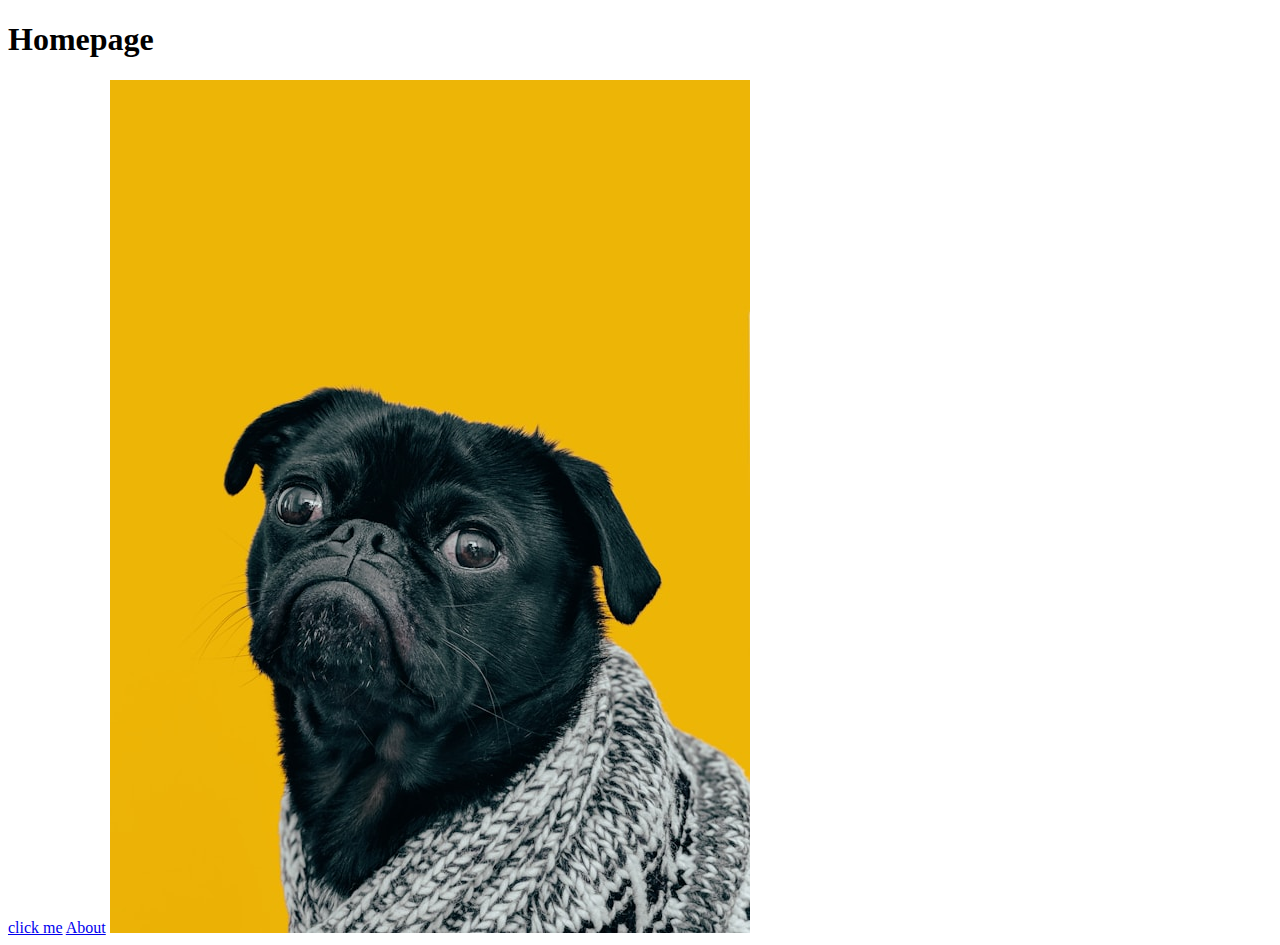
==== index.html @ f286fced "feat: Updated homepage with new title and image link" ====
<!DOCTYPE html>
<html lang="en">
<head>
    <meta charset="UTF-8">
    <title>Document</title>
</head>
<body>
    <h1>Homepage</h1>
    <a href="https://www.theodinproject.com/about" target="_blank" rel="noopener noreferrer">click me</a>
    <a href="./pages/about.html">About</a>

    <img src="./images/dog.jpg">
</body>
</html>
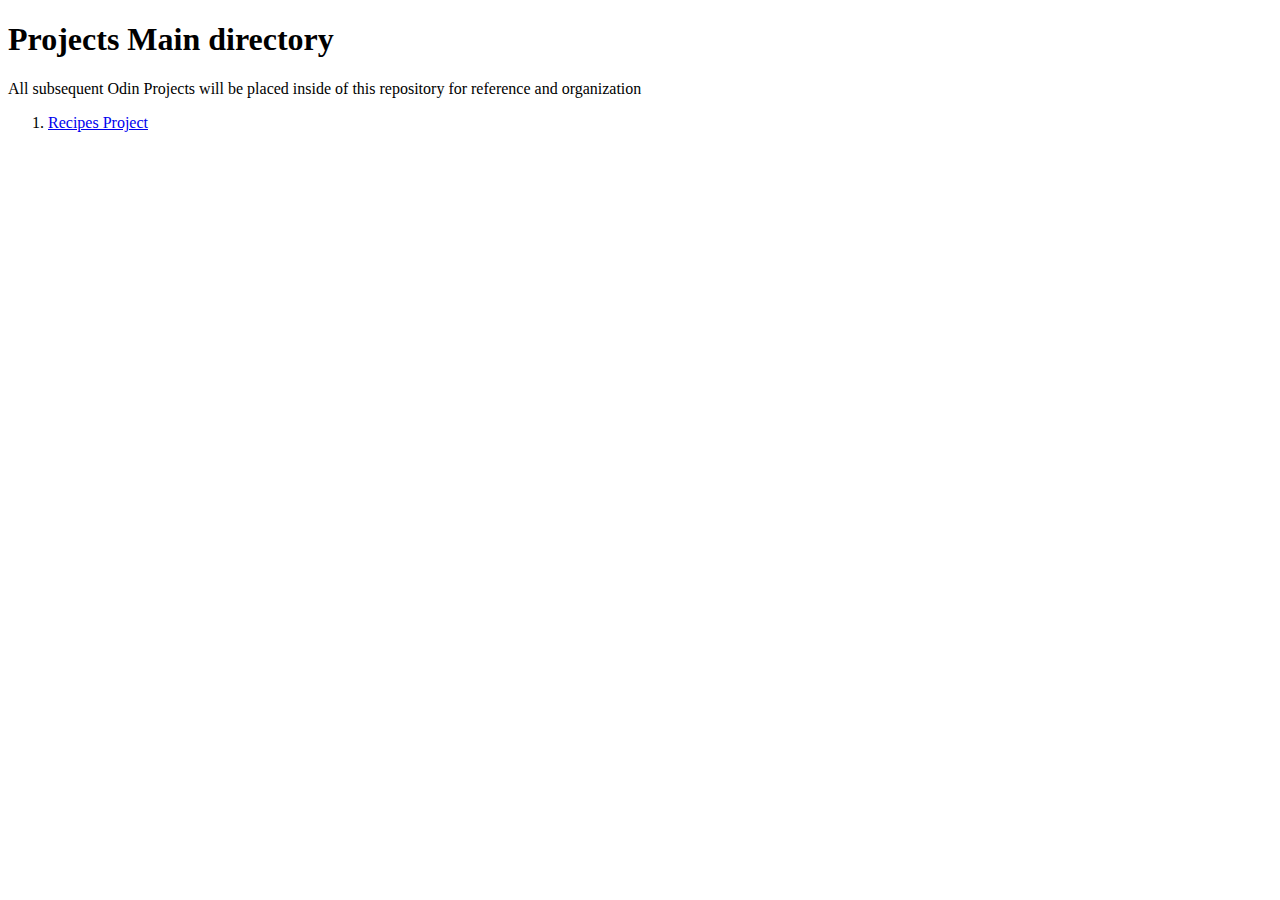
==== commit 751b770d: "Refactored git repository and organized for more projects." ====
--- a/index.html
+++ b/index.html
@@ -2,13 +2,16 @@
 <html lang="en">
 <head>
     <meta charset="UTF-8">
-    <title>Document</title>
+    <meta name="viewport" content="width=device-width, initial-scale=1.0">
+    <title>Odin projects main directory</title>
 </head>
 <body>
-    <h1>Homepage</h1>
-    <a href="https://www.theodinproject.com/about" target="_blank" rel="noopener noreferrer">click me</a>
-    <a href="./pages/about.html">About</a>
-
-    <img src="./images/dog.jpg">
+   <h1>Projects Main directory</h1>
+   <p>All subsequent Odin Projects will be placed inside of this repository for reference and organization</p>
+   <ol>
+    <li>
+        <a href="./odin-recipes/index.html">Recipes Project</a>
+    </li>
+   </ol> 
 </body>
 </html>